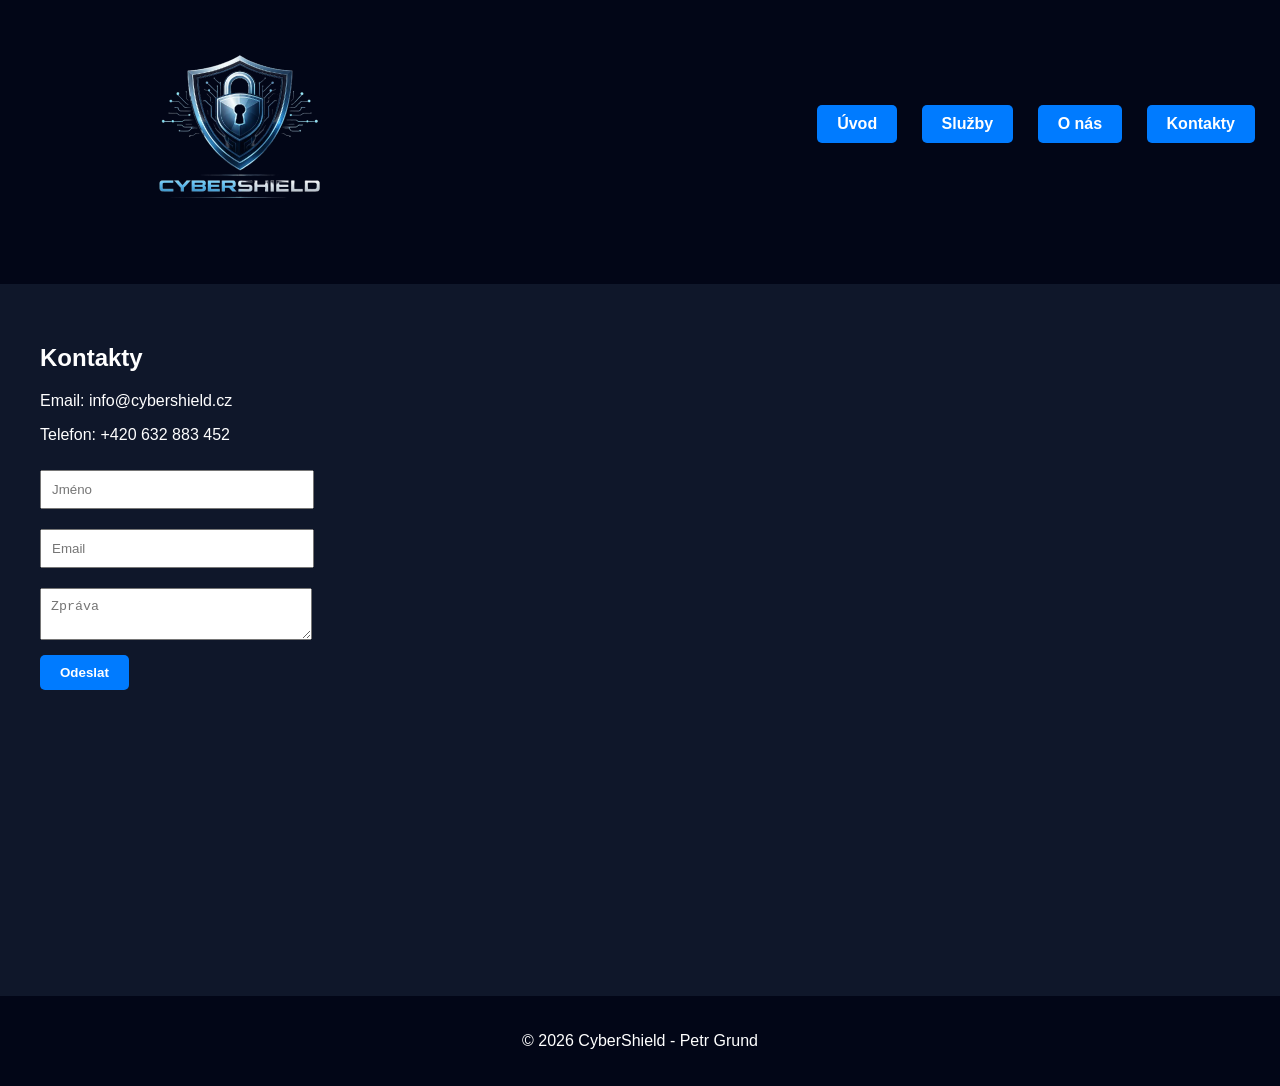
==== nabidka/kontakt.html @ aa6efe16 "jj" ====
<!DOCTYPE html>
<html lang="cs">
<head>
    <meta charset="UTF-8">
    <title>Kontakt</title>
    <link rel="stylesheet" href="style.css">
</head>
<body>

<header>

    <a href="index.html">
        <img src="logo.png" class="logo" height="250" width="250"/>
    </a>

    <nav>
        <a href="index.html" class="btn">Úvod</a>
        <a href="sluzby.html" class="btn">Služby</a>
        <a href="onas.html" class="btn">O nás</a>
        <a href="kontakt.html" class="btn">Kontakty</a>
    </nav>
</header>

<section>
    <h1 class="h1_kontakty">Kontakty</h1>
    <p>Email: info@cybershield.cz</p>
    <p>Telefon: +420 632 883 452</p>

    <form>
        <input type="text" placeholder="Jméno"><br>
        <input type="email" placeholder="Email"><br>
        <textarea placeholder="Zpráva"></textarea><br>
        <button class="btn_odeslat">Odeslat</button>
    </form>

</section>

<footer class="paticka_kontakty">
    <p>© 2026 CyberShield - Petr Grund</p>
</footer>

</body>
</html>
---- nabidka/style.css ----
body {
    margin: 0;
    font-family: Arial, sans-serif;
    background: #0f172a;
    color: white;
}

header {
    display: flex;
    justify-content: space-between;
    padding: 15px;
    background: #020617;
}

.logo {
    margin-left: 100px;
}

nav a {
    color: #38bdf8;
    margin: 10px;
    text-decoration: none;
    margin-top: 90px;
}

.text_onas{
    margin-top: 100px;
}

nav a:hover {
    color: white;
}

.hero {
    text-align: center;
    padding: 100px 20px;
}

section {
    padding: 40px;
}

.sekce_onas{
    padding-top: 200px;
    padding-bottom: 5px;
}

footer {
    text-align: center;
    padding: 20px;
    background: #020617;
    margin-top: 100px;
}

.paticka_onas{
    text-align: center;
    padding: 20px;
    background: #020617;
    margin-top: 366px;
}

.paticka_sluzba3{
    text-align: center;
    padding: 20px;
    background: #020617;
    margin-top: 105px;
}

.paticka_sluzba2{
    margin-top: 105px;
}

form {
    width: 250px;
    font-size: 18px;
}
.paticka_kontakty{
    text-align: center;
    padding: 20px;
    background: #020617;
    margin-top: 266px;
}

input, textarea {
    width: 100%;
    margin: 10px 0;
    padding: 10px;
}

button {
    padding: 10px 20px;
    background: #38bdf8;
    border: none;
    cursor: pointer;
}

.btn {
    display: inline-block;
    padding: 10px 20px;
    background-color: #007BFF;
    color: white;
    text-decoration: none;
    border-radius: 5px;
    font-weight: bold;
}

.btn_sluzby{
    display: inline-block;
    padding: 10px 20px;
    background-color: #007BFF;
    color: white;
    text-decoration: none;
    border-radius: 5px;
    font-weight: bold;
    margin-left: 905px;
}

.btn_sluzby:hover{
    background-color: #0056b3;
    cursor: pointer;
}

.btn:hover {
    background-color: #0056b3;
    cursor: pointer;
}

.text {
    list-style: none;
    padding-left: 0;
}

.text li {
    margin-bottom: 20px;
    line-height: 1;
}

.text_p{
    margin-bottom: 20px;
    line-height: 4;
    font-size: 20px;
}


.sluzby-kontejner {
    display: flex;
    justify-content: center;
    gap: 200px;
    padding: 40px 20px;
}


.sluzba-karta {
    background: #fff;
    border-radius: 15px;
    box-shadow: 0 10px 20px rgba(0,0,0,0.1);
    text-align: center;
    width: 350px;
    padding-bottom: 20px;
}

.sluzba-karta img {
    width: 100%;
    height: 250px;
}

.sluzba-karta .btn {
    display: inline-block;
    margin-top: 15px;
    text-decoration: none;
    padding: 10px 20px;
    background-color: #007bff;
    color: white;
    border-radius: 5px;
}

.sluzba-karta .btn:hover {
    background-color: #0056b3;
    cursor: pointer;
}

.btn_odeslat{
    display: inline-block;
    padding: 10px 20px;
    background-color: #007BFF;
    color: white;
    text-decoration: none;
    border-radius: 5px;
    font-weight: bold;
}

.btn_odeslat:hover {
    background-color: #0056b3;
    cursor: pointer;
}

.h1_svet{
    margin-top: 20px;

}

@media (max-width: 768px) {

    header {
        flex-direction: column;
        align-items: center;
    }

    nav {
        display: flex;
        flex-direction: column;
        align-items: center;
    }

    nav a {
        margin: 10px 0;
    }

    section {
        padding: 20px;
        margin: auto;
        line-height: 1.6;
    }

    .text {
        margin: 10px;
        list-style: none;
        padding-left: 0;
    }

    .form {
        width: 250px;
        font-size: 19px;
    }

    .text li {
        margin-bottom: 15px;
        line-height: 1.4;
    }

    .text_p {
        margin-bottom: 15px;
        line-height: 1.6;
        font-size: 20px;
    }

    .tlacitko {
        margin-top: 20px;
        text-align: center;
    }

    .btn {
        display: block;
        margin: 15px auto;
        text-align: center;
    }

    .logo{
        margin-right: 90px;
    }

    .btn_sluzby{
        margin-left: 200px;
    }

    .sluzby-kontejner {
        flex-direction: column;
        align-items: center;
        gap: 30px;
    }

    .sluzba-karta {
        width: 100%;
        max-width: 350px;
    }
}
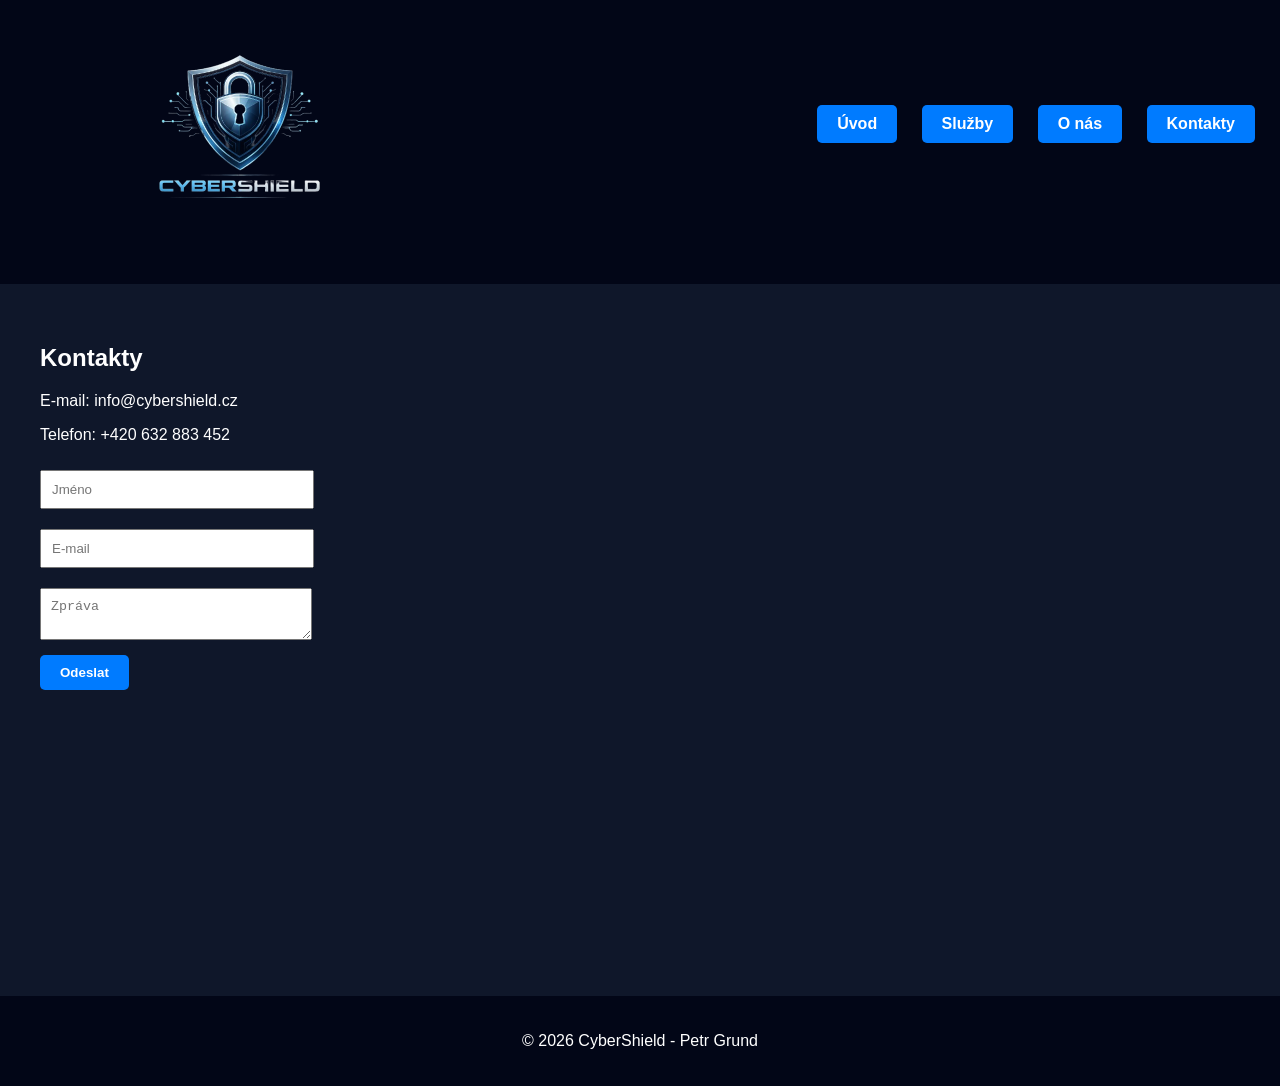
==== commit b2331812: "finalní verze webu" ====
--- a/nabidka/kontakt.html
+++ b/nabidka/kontakt.html
@@ -23,12 +23,12 @@
 
 <section>
     <h1 class="h1_kontakty">Kontakty</h1>
-    <p>Email: info@cybershield.cz</p>
+    <p>E-mail: info@cybershield.cz</p>
     <p>Telefon: +420 632 883 452</p>
 
     <form>
         <input type="text" placeholder="Jméno"><br>
-        <input type="email" placeholder="Email"><br>
+        <input type="email" placeholder="E-mail"><br>
         <textarea placeholder="Zpráva"></textarea><br>
         <button class="btn_odeslat">Odeslat</button>
     </form>
--- a/nabidka/style.css
+++ b/nabidka/style.css
@@ -145,8 +145,9 @@
 .sluzby-kontejner {
     display: flex;
     justify-content: center;
-    gap: 200px;
-    padding: 40px 20px;
+    gap: 40px;
+    padding: 20px 10px;
+    flex-wrap: wrap;
 }
 
 
@@ -196,7 +197,6 @@
 
 .h1_svet{
     margin-top: 20px;
-
 }
 
 @media (max-width: 768px) {
@@ -207,7 +207,6 @@
     }
 
     nav {
-        display: flex;
         flex-direction: column;
         align-items: center;
     }
@@ -242,6 +241,7 @@
         margin-bottom: 15px;
         line-height: 1.6;
         font-size: 20px;
+        margin-right: 35px;
     }
 
     .tlacitko {
@@ -256,21 +256,22 @@
     }
 
     .logo{
-        margin-right: 90px;
+        margin-right: 100px;
     }
 
     .btn_sluzby{
-        margin-left: 200px;
+        margin-left: 130px;
     }
 
     .sluzby-kontejner {
         flex-direction: column;
         align-items: center;
-        gap: 30px;
+        gap: 25px;
     }
 
     .sluzba-karta {
-        width: 100%;
-        max-width: 350px;
-    }
+        width: 90%;
+        max-width: 300px;
+    }
+
 }
